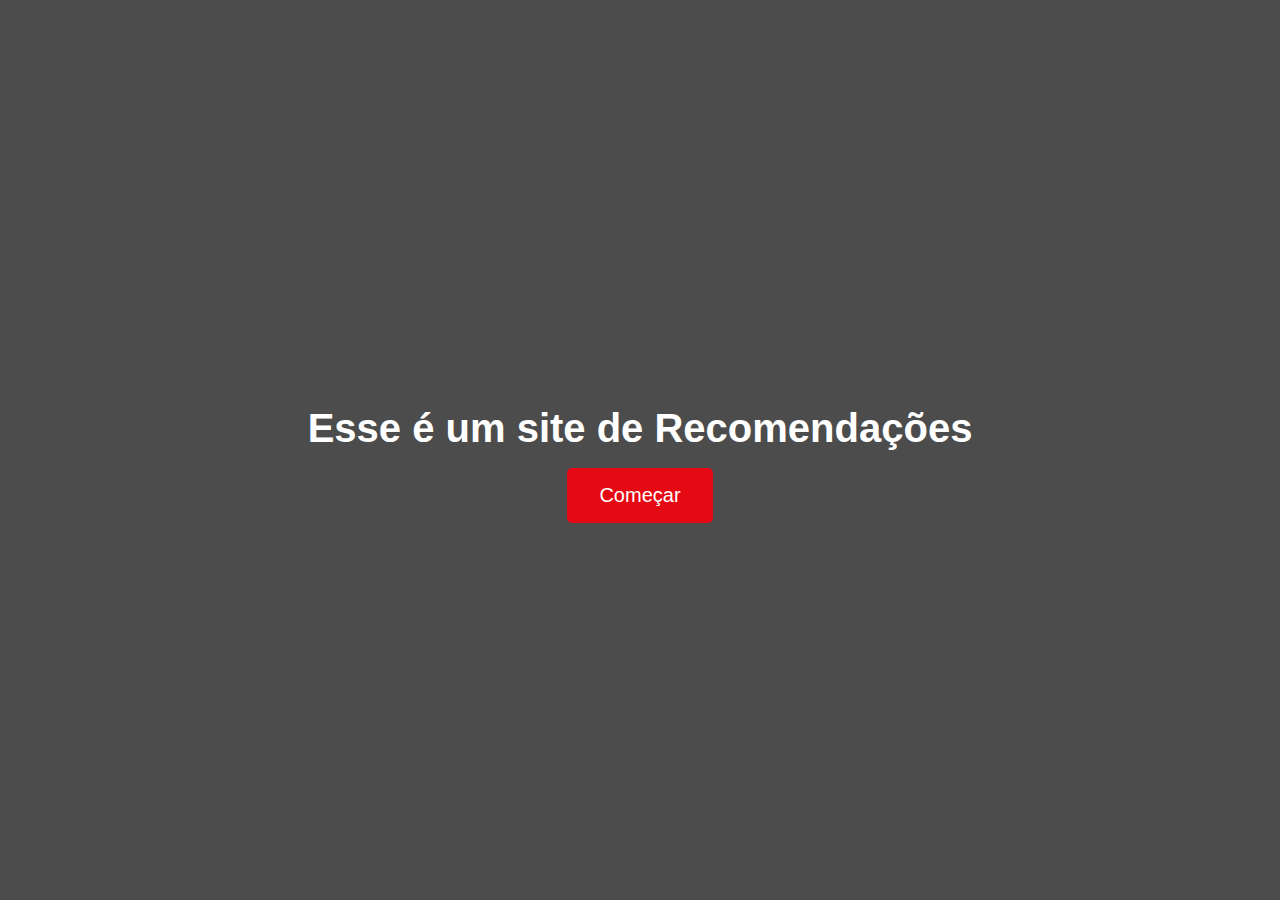
==== index.html @ 867b3175 "alterações recentes" ====
<!DOCTYPE html>
<html lang="pt-BR">
<head>
    <meta charset="UTF-8">
    <meta name="viewport" content="width=device-width, initial-scale=1.0">
    <title>Bem-vindo ao Meu Site de Recomendações</title>
    <style>
        body {
            margin: 0;
            padding: 0;
            height: 100vh;
            display: flex;
            justify-content: center;
            align-items: center;
            background: url('https://i.postimg.cc/2SYzTJ67/jjjj.jpg') no-repeat center center fixed;
            background-size: cover;
            font-family: Arial, sans-serif;
            transition: opacity 1s ease-in-out;
            opacity: 1;
        }
        .overlay {
            position: absolute;
            top: 0;
            left: 0;
            width: 100%;
            height: 100%;
            background: rgba(0, 0, 0, 0.7);
            display: flex;
            justify-content: center;
            align-items: center;
            text-align: center;
            padding: 1rem;
            box-sizing: border-box; 
        }
        .content {
            max-width: 90%;
            color: #fff;
        }
        .content h1 {
            font-size: 2.5rem;
            margin-bottom: 1rem;
            line-height: 1.2;
        }
        .btn-start {
            font-size: 1.25rem;
            padding: 1rem 2rem;
            color: #fff;
            background-color: #e50914;
            border: none;
            border-radius: 5px;
            cursor: pointer;
            text-decoration: none;
            display: inline-block;
            transition: background-color 0.3s ease;
        }
        .btn-start:hover {
            background-color: #f40612;
        }
        @media (max-width: 1024px) {
            .content h1 {
                font-size: 2.25rem;
            }
            .btn-start {
                font-size: 1.125rem;
                padding: 0.875rem 1.75rem;
            }
        }
        @media (max-width: 768px) {
            .content h1 {
                font-size: 2rem;
            }
            .btn-start {
                font-size: 1rem;
                padding: 0.75rem 1.5rem;
            }
        }
        @media (max-width: 480px) {
            .content h1 {
                font-size: 1.5rem;
            }
            .btn-start {
                font-size: 0.875rem;
                padding: 0.5rem 1rem;
            }
        }
    </style>
</head>
<body>
    <div class="overlay">
        <div class="content">
            <h1>Esse é um site de Recomendações</h1>
            <a href="inicio.html" class="btn-start" id="startButton">Começar</a>
        </div>
    </div>
    <audio id="clickSound" src="click-sound.mp3"></audio>
    <script>
        document.getElementById('startButton').addEventListener('click', function(event) {
            event.preventDefault();
            var clickSound = document.getElementById('clickSound');
            clickSound.play();
            document.body.style.opacity = 0; 
            setTimeout(function() {
                window.location.href = 'inicio.html'; 
            }, 1000);
        });
    </script>
</body>
</html>
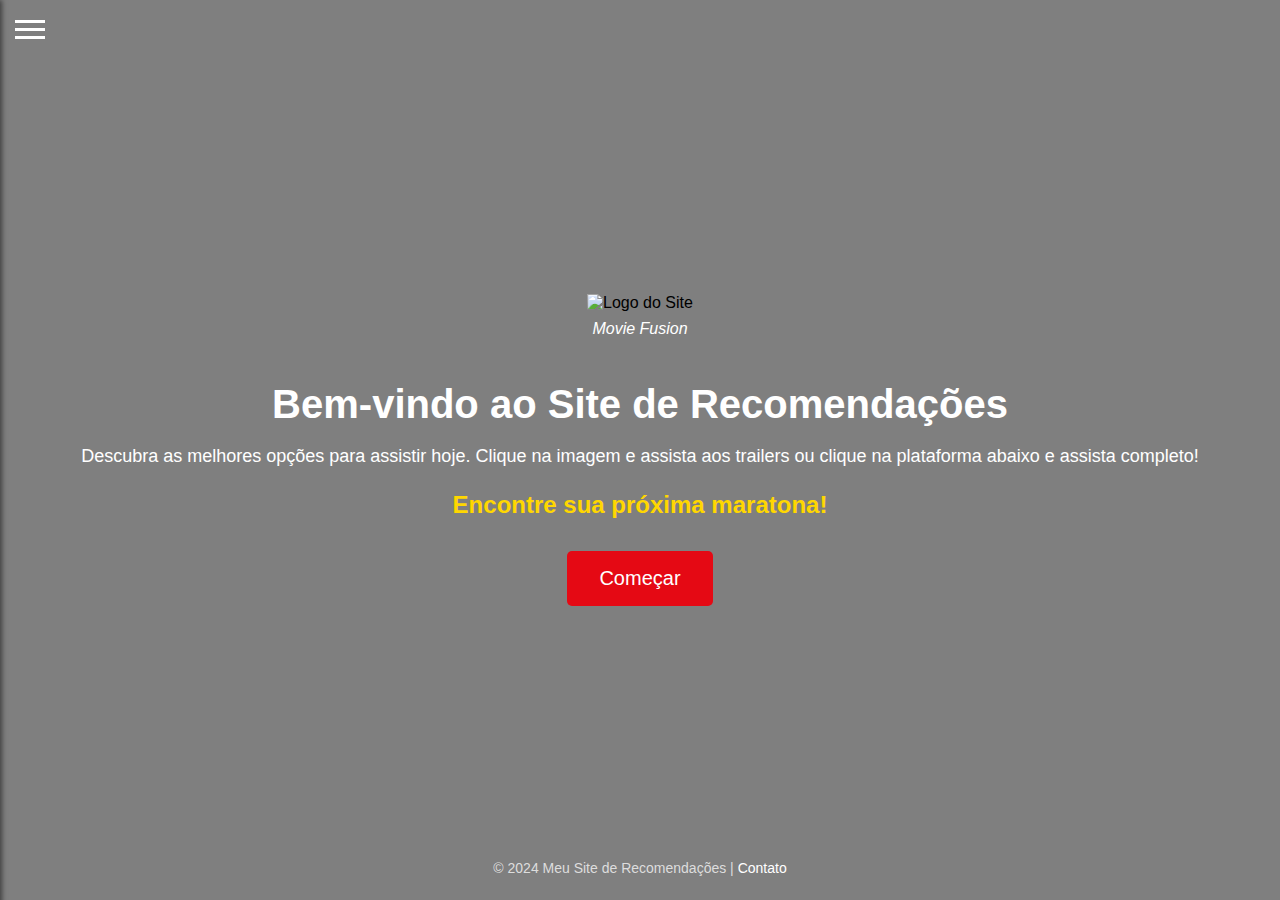
==== commit 2a04412a: "mudanças" ====
--- a/index.html
+++ b/index.html
@@ -12,25 +12,54 @@
             display: flex;
             justify-content: center;
             align-items: center;
-            background: url('https://i.postimg.cc/2SYzTJ67/jjjj.jpg') no-repeat center center fixed;
-            background-size: cover;
             font-family: Arial, sans-serif;
-            transition: opacity 1s ease-in-out;
-            opacity: 1;
-        }
-        .overlay {
+            position: relative;
+            overflow: hidden; 
+            opacity: 1; 
+            transition: opacity 0.5s ease; 
+        }
+        body.dissolve {
+            opacity: 0; 
+        }
+        body::before {
+            content: "";
             position: absolute;
             top: 0;
             left: 0;
             width: 100%;
             height: 100%;
-            background: rgba(0, 0, 0, 0.7);
+            background: url('https://i.postimg.cc/2SYzTJ67/jjjj.jpg') no-repeat center center fixed;
+            background-size: cover;
+            filter: brightness(50%);
+            z-index: -1;
+        }
+        .overlay {
+            position: absolute;
+            top: 0;
+            left: 0;
+            width: 100%;
+            height: 100%;
+            background: rgba(0, 0, 0, 0.5); 
             display: flex;
+            flex-direction: column;
             justify-content: center;
             align-items: center;
             text-align: center;
             padding: 1rem;
-            box-sizing: border-box; 
+            box-sizing: border-box;
+        }
+        .logo {
+            margin-bottom: 1rem;
+        }
+        .logo img {
+            max-width: 150px; 
+            height: auto;
+        }
+        .logo-caption {
+            color: #fff;
+            font-size: 1rem;
+            margin-top: 0.5rem;
+            font-style: italic;
         }
         .content {
             max-width: 90%;
@@ -40,6 +69,16 @@
             font-size: 2.5rem;
             margin-bottom: 1rem;
             line-height: 1.2;
+        }
+        .content p {
+            font-size: 1.125rem;
+            margin-bottom: 1.5rem;
+        }
+        .slogan {
+            font-size: 1.5rem;
+            font-weight: bold;
+            margin-bottom: 2rem;
+            color: #ffd700; 
         }
         .btn-start {
             font-size: 1.25rem;
@@ -56,53 +95,147 @@
         .btn-start:hover {
             background-color: #f40612;
         }
-        @media (max-width: 1024px) {
-            .content h1 {
-                font-size: 2.25rem;
-            }
-            .btn-start {
-                font-size: 1.125rem;
-                padding: 0.875rem 1.75rem;
-            }
+        .footer {
+            position: absolute;
+            bottom: 10px;
+            font-size: 0.875rem;
+            color: #ddd;
+        }
+        .footer a {
+            color: #fff;
+            text-decoration: none;
+        }
+        .menu-hamburger {
+            position: fixed;
+            top: 15px;
+            left: 15px;
+            cursor: pointer;
+            z-index: 1000;
+        }
+        .menu-hamburger div {
+            width: 30px;
+            height: 3px;
+            background-color: #fff;
+            margin: 5px 0;
+            transition: 0.3s;
+        }
+        .menu {
+            position: fixed;
+            top: 0;
+            left: -250px; 
+            width: 250px; 
+            height: 100%;
+            background-color: #333;
+            color: #fff;
+            overflow: hidden;
+            transition: 0.3s;
+            z-index: 1000;
+            padding-top: 60px;
+            box-shadow: 2px 0 5px rgba(0,0,0,0.5);
+        }
+        .menu.active {
+            left: 0;
+        }
+        .menu a {
+            display: block;
+            padding: 1rem;
+            color: #fff;
+            text-decoration: none;
+            font-size: 1rem;
+            text-align: left; 
+            border-bottom: 1px solid #444; 
+        }
+        .menu a:hover {
+            background-color: #555;
+        }
+        .menu-close {
+            position: absolute;
+            top: 15px;
+            right: 15px;
+            font-size: 1.5rem;
+            cursor: pointer;
+            color: #fff;
         }
         @media (max-width: 768px) {
-            .content h1 {
-                font-size: 2rem;
-            }
-            .btn-start {
+            .menu {
+                width: 200px;
+            }
+            .menu a {
+                font-size: 0.875rem;
+                padding: 0.75rem;
+            }
+            .menu-close {
+                font-size: 1.25rem;
+            }
+        }
+        @media (max-width: 480px) {
+            .menu {
+                width: 180px; 
+                left: -180px; 
+            }
+            .menu.active {
+                left: 0;
+            }
+            .menu a {
+                font-size: 0.75rem;
+                padding: 0.5rem;
+            }
+            .menu-close {
                 font-size: 1rem;
-                padding: 0.75rem 1.5rem;
-            }
-        }
-        @media (max-width: 480px) {
-            .content h1 {
-                font-size: 1.5rem;
-            }
-            .btn-start {
-                font-size: 0.875rem;
-                padding: 0.5rem 1rem;
+            }
+            .menu-hamburger div {
+                width: 25px;
+                height: 2.5px;
             }
         }
     </style>
 </head>
 <body>
+    <div class="menu-hamburger" id="hamburgerMenu">
+        <div></div>
+        <div></div>
+        <div></div>
+    </div>
+    <div class="menu" id="sideMenu">
+        <div class="menu-close" id="closeMenu">&times;</div>
+        <a href="inicio.html">Início</a>
+        <a href="filmes.html">Filmes</a>
+        <a href="animação.html">Animações</a>
+        <a href="DocumentáriosCriminais.html">Criminal</a>
+        <a href="formulario.html">Contato</a>
+      
+    </div>
     <div class="overlay">
+        <div class="logo">
+            <img src="https://i.postimg.cc/7bvHHkSK/huihuuhuhuguyguygg-removebg-preview.png" alt="Logo do Site">
+            <div class="logo-caption">Movie Fusion</div>
+        </div>
         <div class="content">
-            <h1>Esse é um site de Recomendações</h1>
+            <h1>Bem-vindo ao Site de Recomendações</h1>
+            <p>Descubra as melhores opções para assistir hoje. Clique na imagem e assista aos trailers ou clique na plataforma abaixo e assista completo!</p>
+            <div class="slogan">Encontre sua próxima maratona!</div>
             <a href="inicio.html" class="btn-start" id="startButton">Começar</a>
         </div>
+        <div class="footer">
+            <p>&copy; 2024 Meu Site de Recomendações | <a href="formulario.html">Contato</a></p>
+        </div>
     </div>
-    <audio id="clickSound" src="click-sound.mp3"></audio>
     <script>
+        document.getElementById('hamburgerMenu').addEventListener('click', function() {
+            document.getElementById('sideMenu').classList.toggle('active');
+        });
+        document.getElementById('closeMenu').addEventListener('click', function() {
+            document.getElementById('sideMenu').classList.remove('active');
+        });
         document.getElementById('startButton').addEventListener('click', function(event) {
             event.preventDefault();
-            var clickSound = document.getElementById('clickSound');
-            clickSound.play();
-            document.body.style.opacity = 0; 
+            
+            document.body.classList.add('dissolve');
             setTimeout(function() {
                 window.location.href = 'inicio.html'; 
-            }, 1000);
+            }, 500); 
         });
     </script>
 </body>
 </html>
+
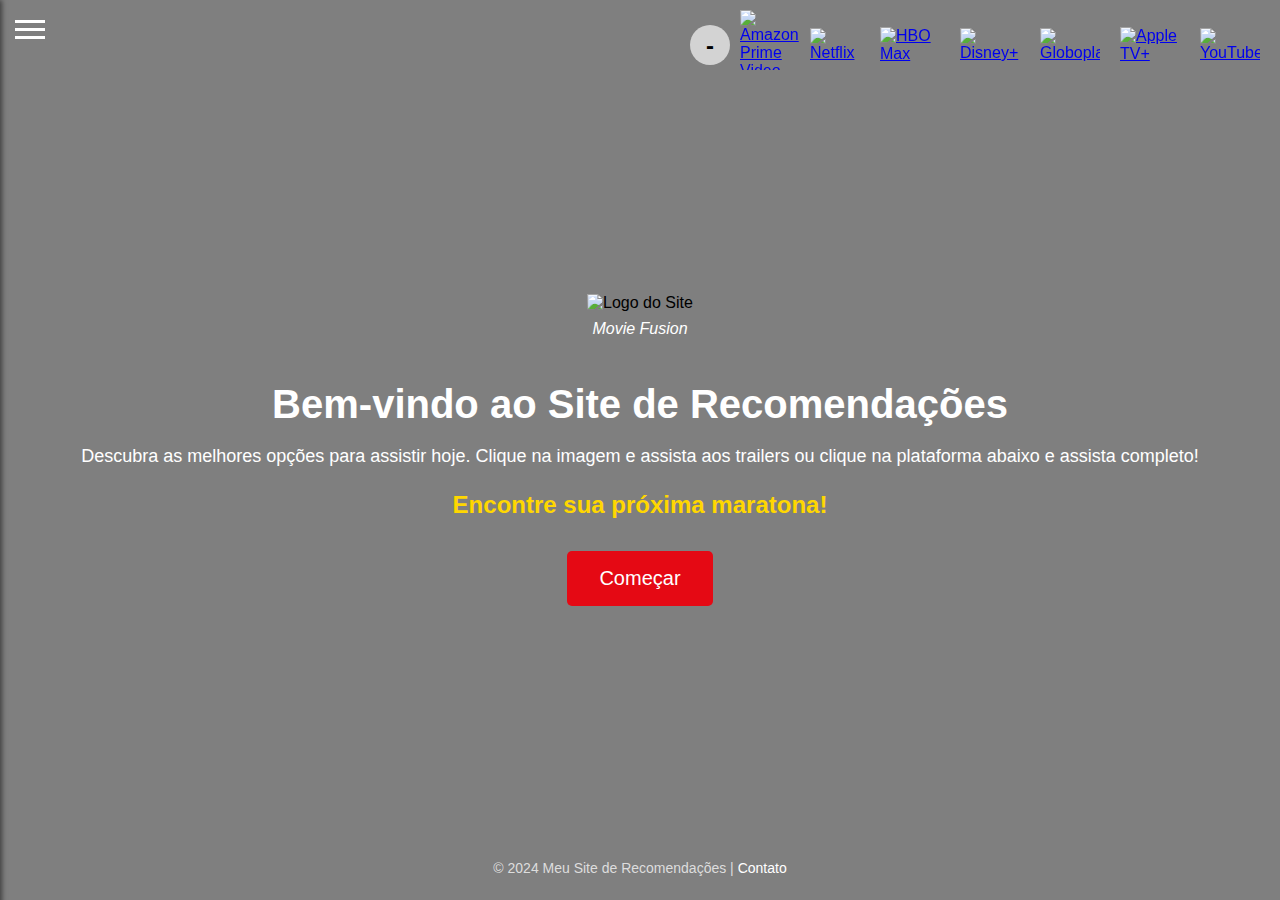
==== commit 956f4d3f: "alteraçoess" ====
--- a/index.html
+++ b/index.html
@@ -188,9 +188,156 @@
                 height: 2.5px;
             }
         }
+
+        .streaming-container {
+  display: flex;
+  align-items: center;
+  overflow-x: auto;
+  padding: 10px;
+  box-sizing: border-box;
+  position: fixed; 
+  top: 0; 
+  right: 0; 
+  z-index: 10; 
+}
+
+.more-options-button {
+  margin-right: 10px;
+  cursor: pointer;
+  background-color: #d3d3d3;
+  border: none;
+  color: #000000;
+  font-size: 24px;
+  width: 40px;
+  height: 40px;
+  border-radius: 50%;
+  text-align: center;
+  line-height: 40px;
+  font-weight: bold;
+  z-index: 1;
+}
+
+.streaming-link {
+  margin-right: 10px;
+}
+
+.streaming-link img {
+  max-width: 60px;
+  max-height: 60px;
+}
+
+.more-apps {
+  display: flex;
+  flex-wrap: nowrap;
+  align-items: center;
+  overflow-x: auto;
+  transition: max-height 0.3s ease-out;
+}
+
+.hidden {
+  max-height: 0;
+  overflow: hidden;
+}
+
+.more-apps.visible {
+  max-height: 1000px;
+}
+
+.more-apps a {
+  margin-left: 10px;
+}
+
+@media (max-width: 768px) {
+  .more-options-button {
+    font-size: 20px;
+    width: 35px;
+    height: 35px;
+  }
+
+  .streaming-link img {
+    max-width: 50px;
+    max-height: 50px;
+  }
+}
+
+@media (max-width: 480px) {
+  .more-options-button {
+    font-size: 18px;
+    width: 30px;
+    height: 30px;
+  }
+
+  .streaming-link img {
+    max-width: 40px;
+    max-height: 40px;
+  }
+}
+
     </style>
+
+<script>
+    function toggleMoreApps() {
+      var moreApps = document.querySelector('.more-apps');
+      var moreOptionsButton = document.querySelector('.more-options-button');
+
+      if (moreApps.classList.contains('hidden')) {
+        moreApps.classList.remove('hidden');
+        moreApps.classList.add('visible');
+        moreOptionsButton.textContent = '-';
+      } else {
+        moreApps.classList.remove('visible');
+        moreApps.classList.add('hidden');
+        moreOptionsButton.textContent = '+';
+      }
+    }
+
+    function adjustLayout() {
+      var moreApps = document.querySelector('.more-apps');
+      var moreOptionsButton = document.querySelector('.more-options-button');
+      if (window.innerWidth >= 1024) {
+        moreApps.classList.remove('hidden');
+        moreApps.classList.add('visible');
+        moreOptionsButton.textContent = '-';
+      } else {
+        moreApps.classList.add('hidden');
+        moreOptionsButton.textContent = '+';
+      }
+    }
+
+    window.addEventListener('load', adjustLayout);
+    window.addEventListener('resize', adjustLayout);
+  </script>
 </head>
 <body>
+
+
+    <div class="streaming-container">
+        <button class="more-options-button" aria-label="Mais opções" onclick="toggleMoreApps()">+</button>
+        <a href="https://www.primevideo.com" target="_blank" class="streaming-link">
+          <img src="https://i.postimg.cc/QNKH5YVC/prime-videeo-removebg-preview.png" alt="Amazon Prime Video" class="streaming-icon">
+        </a>
+        <a href="https://www.netflix.com" target="_blank" class="streaming-link">
+          <img src="https://i.postimg.cc/wjvpBHzr/baixados-removebg-preview.png" alt="Netflix" class="streaming-icon">
+        </a>
+        <a href="https://www.hbomax.com" target="_blank" class="streaming-link">
+          <img src="https://i.postimg.cc/rpM54hh7/hbo-max-removebg-preview-2.png" alt="HBO Max" class="streaming-icon">
+        </a>
+        <div class="more-apps hidden">
+          <a href="https://www.disneyplus.com" target="_blank" class="streaming-link">
+            <img src="https://i.postimg.cc/FFytNMfP/diss-removebg-preview.png" alt="Disney+" class="streaming-icon">
+          </a>
+          <a href="https://globoplay.globo.com/" target="_blank" class="streaming-link">
+            <img src="https://i.postimg.cc/qRQ8GBbb/globoplay-removebg-preview.png" alt="Globoplay" class="streaming-icon">
+          </a>
+          <a href="https://www.apple.com/tv/" target="_blank" class="streaming-link">
+            <img src="https://i.postimg.cc/Yq8SRnHS/tv-removebg-preview.png" alt="Apple TV+" class="streaming-icon">
+          </a>
+          <a href="https://www.youtube.com/" target="_blank" class="streaming-link">
+            <img src="https://i.postimg.cc/Z5XR7Vvm/Youtube-logo-removebg-preview-1.png" alt="YouTube" class="streaming-icon">
+          </a>
+        </div>
+      </div>
+
     <div class="menu-hamburger" id="hamburgerMenu">
         <div></div>
         <div></div>
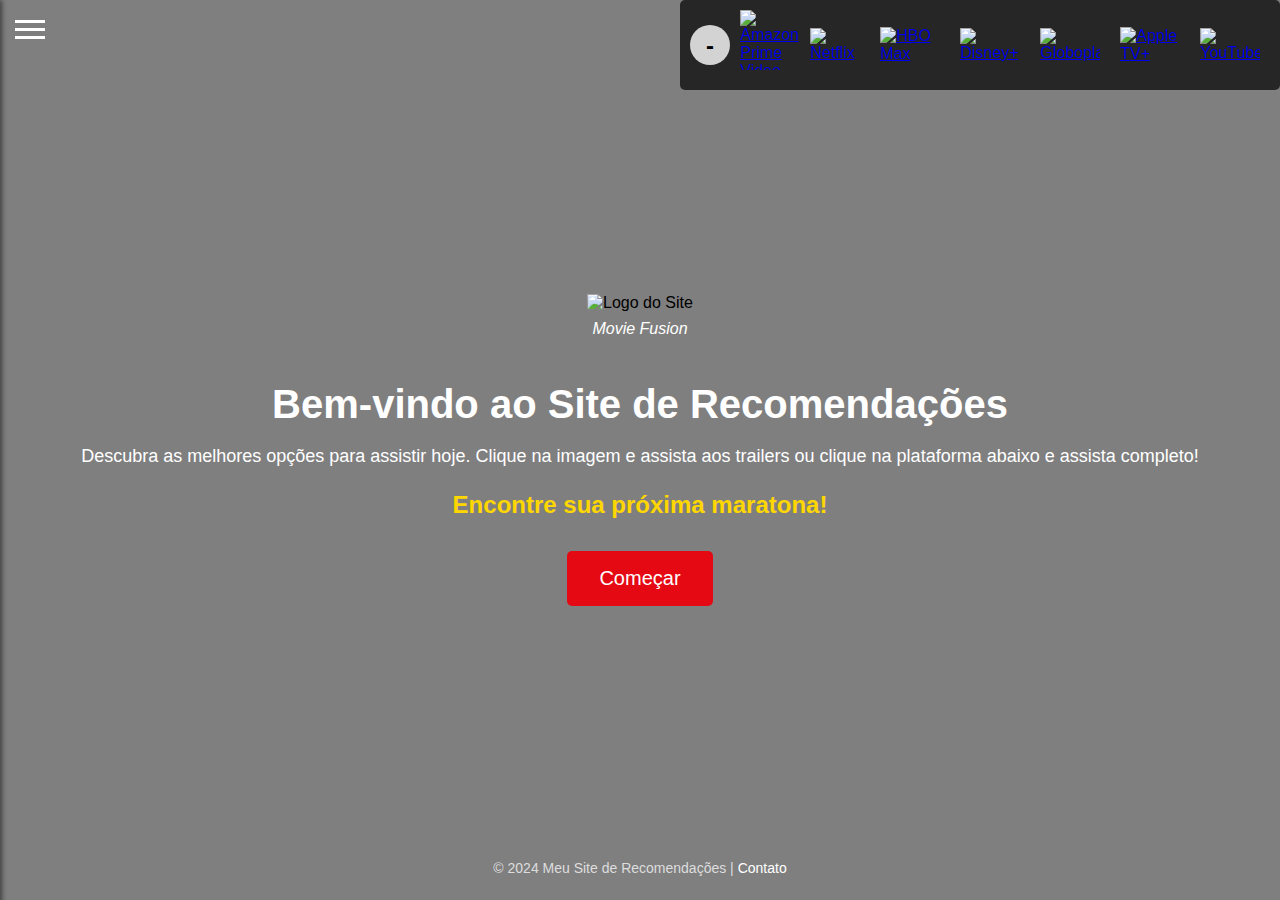
==== commit 1d47be18: "alterar" ====
--- a/index.html
+++ b/index.html
@@ -5,275 +5,330 @@
     <meta name="viewport" content="width=device-width, initial-scale=1.0">
     <title>Bem-vindo ao Meu Site de Recomendações</title>
     <style>
-        body {
-            margin: 0;
-            padding: 0;
-            height: 100vh;
-            display: flex;
-            justify-content: center;
-            align-items: center;
-            font-family: Arial, sans-serif;
-            position: relative;
-            overflow: hidden; 
-            opacity: 1; 
-            transition: opacity 0.5s ease; 
-        }
-        body.dissolve {
-            opacity: 0; 
-        }
-        body::before {
-            content: "";
-            position: absolute;
-            top: 0;
-            left: 0;
-            width: 100%;
-            height: 100%;
-            background: url('https://i.postimg.cc/2SYzTJ67/jjjj.jpg') no-repeat center center fixed;
-            background-size: cover;
-            filter: brightness(50%);
-            z-index: -1;
-        }
-        .overlay {
-            position: absolute;
-            top: 0;
-            left: 0;
-            width: 100%;
-            height: 100%;
-            background: rgba(0, 0, 0, 0.5); 
-            display: flex;
-            flex-direction: column;
-            justify-content: center;
-            align-items: center;
-            text-align: center;
-            padding: 1rem;
-            box-sizing: border-box;
-        }
-        .logo {
-            margin-bottom: 1rem;
-        }
-        .logo img {
-            max-width: 150px; 
-            height: auto;
-        }
-        .logo-caption {
-            color: #fff;
-            font-size: 1rem;
-            margin-top: 0.5rem;
-            font-style: italic;
-        }
-        .content {
-            max-width: 90%;
-            color: #fff;
-        }
-        .content h1 {
-            font-size: 2.5rem;
-            margin-bottom: 1rem;
-            line-height: 1.2;
-        }
-        .content p {
-            font-size: 1.125rem;
-            margin-bottom: 1.5rem;
-        }
-        .slogan {
-            font-size: 1.5rem;
-            font-weight: bold;
-            margin-bottom: 2rem;
-            color: #ffd700; 
-        }
-        .btn-start {
-            font-size: 1.25rem;
-            padding: 1rem 2rem;
-            color: #fff;
-            background-color: #e50914;
-            border: none;
-            border-radius: 5px;
-            cursor: pointer;
-            text-decoration: none;
-            display: inline-block;
-            transition: background-color 0.3s ease;
-        }
-        .btn-start:hover {
-            background-color: #f40612;
-        }
-        .footer {
-            position: absolute;
-            bottom: 10px;
-            font-size: 0.875rem;
-            color: #ddd;
-        }
-        .footer a {
-            color: #fff;
-            text-decoration: none;
-        }
-        .menu-hamburger {
-            position: fixed;
-            top: 15px;
-            left: 15px;
-            cursor: pointer;
-            z-index: 1000;
-        }
-        .menu-hamburger div {
-            width: 30px;
-            height: 3px;
-            background-color: #fff;
-            margin: 5px 0;
-            transition: 0.3s;
-        }
-        .menu {
-            position: fixed;
-            top: 0;
-            left: -250px; 
-            width: 250px; 
-            height: 100%;
-            background-color: #333;
-            color: #fff;
-            overflow: hidden;
-            transition: 0.3s;
-            z-index: 1000;
-            padding-top: 60px;
-            box-shadow: 2px 0 5px rgba(0,0,0,0.5);
-        }
-        .menu.active {
-            left: 0;
-        }
-        .menu a {
-            display: block;
-            padding: 1rem;
-            color: #fff;
-            text-decoration: none;
-            font-size: 1rem;
-            text-align: left; 
-            border-bottom: 1px solid #444; 
-        }
-        .menu a:hover {
-            background-color: #555;
-        }
-        .menu-close {
-            position: absolute;
-            top: 15px;
-            right: 15px;
-            font-size: 1.5rem;
-            cursor: pointer;
-            color: #fff;
-        }
-        @media (max-width: 768px) {
-            .menu {
-                width: 200px;
-            }
-            .menu a {
-                font-size: 0.875rem;
-                padding: 0.75rem;
-            }
-            .menu-close {
-                font-size: 1.25rem;
-            }
-        }
-        @media (max-width: 480px) {
-            .menu {
-                width: 180px; 
-                left: -180px; 
-            }
-            .menu.active {
-                left: 0;
-            }
-            .menu a {
-                font-size: 0.75rem;
-                padding: 0.5rem;
-            }
-            .menu-close {
-                font-size: 1rem;
-            }
-            .menu-hamburger div {
-                width: 25px;
-                height: 2.5px;
-            }
-        }
-
-        .streaming-container {
-  display: flex;
-  align-items: center;
-  overflow-x: auto;
-  padding: 10px;
-  box-sizing: border-box;
-  position: fixed; 
-  top: 0; 
-  right: 0; 
-  z-index: 10; 
-}
-
-.more-options-button {
-  margin-right: 10px;
-  cursor: pointer;
-  background-color: #d3d3d3;
-  border: none;
-  color: #000000;
-  font-size: 24px;
-  width: 40px;
-  height: 40px;
-  border-radius: 50%;
-  text-align: center;
-  line-height: 40px;
-  font-weight: bold;
-  z-index: 1;
-}
-
-.streaming-link {
-  margin-right: 10px;
-}
-
-.streaming-link img {
-  max-width: 60px;
-  max-height: 60px;
-}
-
-.more-apps {
-  display: flex;
-  flex-wrap: nowrap;
-  align-items: center;
-  overflow-x: auto;
-  transition: max-height 0.3s ease-out;
-}
-
-.hidden {
-  max-height: 0;
-  overflow: hidden;
-}
-
-.more-apps.visible {
-  max-height: 1000px;
-}
-
-.more-apps a {
-  margin-left: 10px;
-}
-
-@media (max-width: 768px) {
-  .more-options-button {
-    font-size: 20px;
-    width: 35px;
-    height: 35px;
+      body {
+          margin: 0;
+          padding: 0;
+          height: 100vh;
+          display: flex;
+          justify-content: center;
+          align-items: center;
+          font-family: Arial, sans-serif;
+          position: relative;
+          overflow: hidden; 
+          opacity: 1; 
+          transition: opacity 0.5s ease; 
+      }
+      body.dissolve {
+          opacity: 0; 
+      }
+      body::before {
+          content: "";
+          position: absolute;
+          top: 0;
+          left: 0;
+          width: 100%;
+          height: 100%;
+          background: url('https://i.postimg.cc/2SYzTJ67/jjjj.jpg') no-repeat center center fixed;
+          background-size: cover;
+          filter: brightness(50%);
+          z-index: -1;
+      }
+      .overlay {
+          position: absolute;
+          top: 0;
+          left: 0;
+          width: 100%;
+          height: 100%;
+          background: rgba(0, 0, 0, 0.5); 
+          display: flex;
+          flex-direction: column;
+          justify-content: center;
+          align-items: center;
+          text-align: center;
+          padding: 1rem;
+          box-sizing: border-box;
+      }
+      .logo {
+          margin-bottom: 1rem;
+      }
+      .logo img {
+          max-width: 150px; 
+          height: auto;
+      }
+      .logo-caption {
+          color: #fff;
+          font-size: 1rem;
+          margin-top: 0.5rem;
+          font-style: italic;
+      }
+      .content {
+          max-width: 90%;
+          color: #fff;
+      }
+      .content h1 {
+          font-size: 2.5rem;
+          margin-bottom: 1rem;
+          line-height: 1.2;
+      }
+      .content p {
+          font-size: 1.125rem;
+          margin-bottom: 1.5rem;
+      }
+      .slogan {
+          font-size: 1.5rem;
+          font-weight: bold;
+          margin-bottom: 2rem;
+          color: #ffd700; 
+      }
+      .btn-start {
+          font-size: 1.25rem;
+          padding: 1rem 2rem;
+          color: #fff;
+          background-color: #e50914;
+          border: none;
+          border-radius: 5px;
+          cursor: pointer;
+          text-decoration: none;
+          display: inline-block;
+          transition: background-color 0.3s ease;
+      }
+      .btn-start:hover {
+          background-color: #f40612;
+      }
+      .footer {
+          position: absolute;
+          bottom: 10px;
+          font-size: 0.875rem;
+          color: #ddd;
+      }
+      .footer a {
+          color: #fff;
+          text-decoration: none;
+      }
+      .menu-hamburger {
+          position: fixed;
+          top: 15px;
+          left: 15px;
+          cursor: pointer;
+          z-index: 1000;
+      }
+      .menu-hamburger div {
+          width: 30px;
+          height: 3px;
+          background-color: #fff;
+          margin: 5px 0;
+          transition: 0.3s;
+      }
+      .menu {
+          position: fixed;
+          top: 0;
+          left: -250px; 
+          width: 250px; 
+          height: 100%;
+          background-color: #333;
+          color: #fff;
+          overflow: hidden;
+          transition: 0.3s;
+          z-index: 1000;
+          padding-top: 60px;
+          box-shadow: 2px 0 5px rgba(0,0,0,0.5);
+      }
+      .menu.active {
+          left: 0;
+      }
+      .menu a {
+          display: block;
+          padding: 1rem;
+          color: #fff;
+          text-decoration: none;
+          font-size: 1rem;
+          text-align: left; 
+          border-bottom: 1px solid #444; 
+      }
+      .menu a:hover {
+          background-color: #555;
+      }
+      .menu-close {
+          position: absolute;
+          top: 15px;
+          right: 15px;
+          font-size: 1.5rem;
+          cursor: pointer;
+          color: #fff;
+      }
+      @media (max-width: 768px) {
+          .menu {
+              width: 200px;
+          }
+          .menu a {
+              font-size: 0.875rem;
+              padding: 0.75rem;
+          }
+          .menu-close {
+              font-size: 1.25rem;
+          }
+      }
+      @media (max-width: 480px) {
+          .menu {
+              width: 180px; 
+              left: -180px; 
+          }
+          .menu.active {
+              left: 0;
+          }
+          .menu a {
+              font-size: 0.75rem;
+              padding: 0.5rem;
+          }
+          .menu-close {
+              font-size: 1rem;
+          }
+          .menu-hamburger div {
+              width: 25px;
+              height: 2.5px;
+          }
+      }
+  
+      .streaming-container {
+          display: flex;
+          align-items: center;
+          overflow-x: auto;
+          padding: 10px;
+          box-sizing: border-box;
+          position: fixed; 
+          top: 0; 
+          right: 0; 
+          z-index: 10; 
+          background-color: rgba(0, 0, 0, 0.7);
+          border-radius: 5px; 
+      }
+  
+      .more-options-button {
+          margin-right: 10px;
+          cursor: pointer;
+          background-color: #d3d3d3;
+          border: none;
+          color: #000000;
+          font-size: 24px;
+          width: 40px;
+          height: 40px;
+          border-radius: 50%;
+          text-align: center;
+          line-height: 40px;
+          font-weight: bold;
+          z-index: 1;
+      }
+  
+      .streaming-link {
+          margin-right: 10px;
+      }
+  
+      .streaming-link img {
+          max-width: 60px;
+          max-height: 60px;
+      }
+  
+      .more-apps {
+          display: flex;
+          flex-wrap: nowrap;
+          align-items: center;
+          overflow-x: auto;
+          transition: max-height 0.3s ease-out;
+      }
+  
+      .hidden {
+          max-height: 0;
+          overflow: hidden;
+      }
+  
+      .more-apps.visible {
+          max-height: 1000px;
+      }
+  
+      .more-apps a {
+          margin-left: 10px;
+      }
+  
+      @media (max-width: 768px) {
+          .more-options-button {
+              font-size: 20px;
+              width: 35px;
+              height: 35px;
+          }
+  
+          .streaming-link img {
+              max-width: 50px;
+              max-height: 50px;
+          }
+      }
+  
+      @media (max-width: 480px) {
+          .more-options-button {
+              font-size: 18px;
+              width: 30px;
+              height: 30px;
+          }
+  
+          .streaming-link img {
+              max-width: 40px;
+              max-height: 40px;
+          }
+      }
+  
+      .streaming-container {
+          width: auto; 
+          max-width: 100%;
+          height: auto;
+      }
+  
+     
+      @media (max-width: 767px) {
+          .streaming-container {
+              width: auto; 
+              max-width: 90%;
+              height: auto; 
+          }
+      }
+
+      .more-options-button {
+    margin-right: 10px;
+    cursor: pointer;
+    background-color: #d3d3d3;
+    border: none;
+    color: #000000;
+    font-size: 24px;
+    width: 40px;
+    height: 40px;
+    border-radius: 50%;
+    text-align: center;
+    line-height: 40px;
+    font-weight: bold;
+    z-index: 1;
+    transition: background-color 0.2s, box-shadow 0.2s;
   }
 
+  .more-options-button:hover {
+    background-color: #b0b0b0; 
+    box-shadow: 0 4px 8px rgba(0, 0, 0, 0.2);
+  }
+
+  .streaming-link {
+    margin-right: 10px;
+  }
+
   .streaming-link img {
-    max-width: 50px;
-    max-height: 50px;
+    max-width: 60px;
+    max-height: 60px;
+    transition: transform 0.3s, box-shadow 0.2s;
   }
-}
-
-@media (max-width: 480px) {
-  .more-options-button {
-    font-size: 18px;
-    width: 30px;
-    height: 30px;
+
+  .streaming-link img:hover {
+    transform: scale(1.1); 
+    box-shadow: 0 4px 8px rgba(0, 0, 0, 0.2); 
   }
 
-  .streaming-link img {
-    max-width: 40px;
-    max-height: 40px;
-  }
-}
-
-    </style>
+  </style>
+  
 
 <script>
     function toggleMoreApps() {
@@ -383,6 +438,8 @@
             }, 500); 
         });
     </script>
+
+    
 </body>
 </html>
 
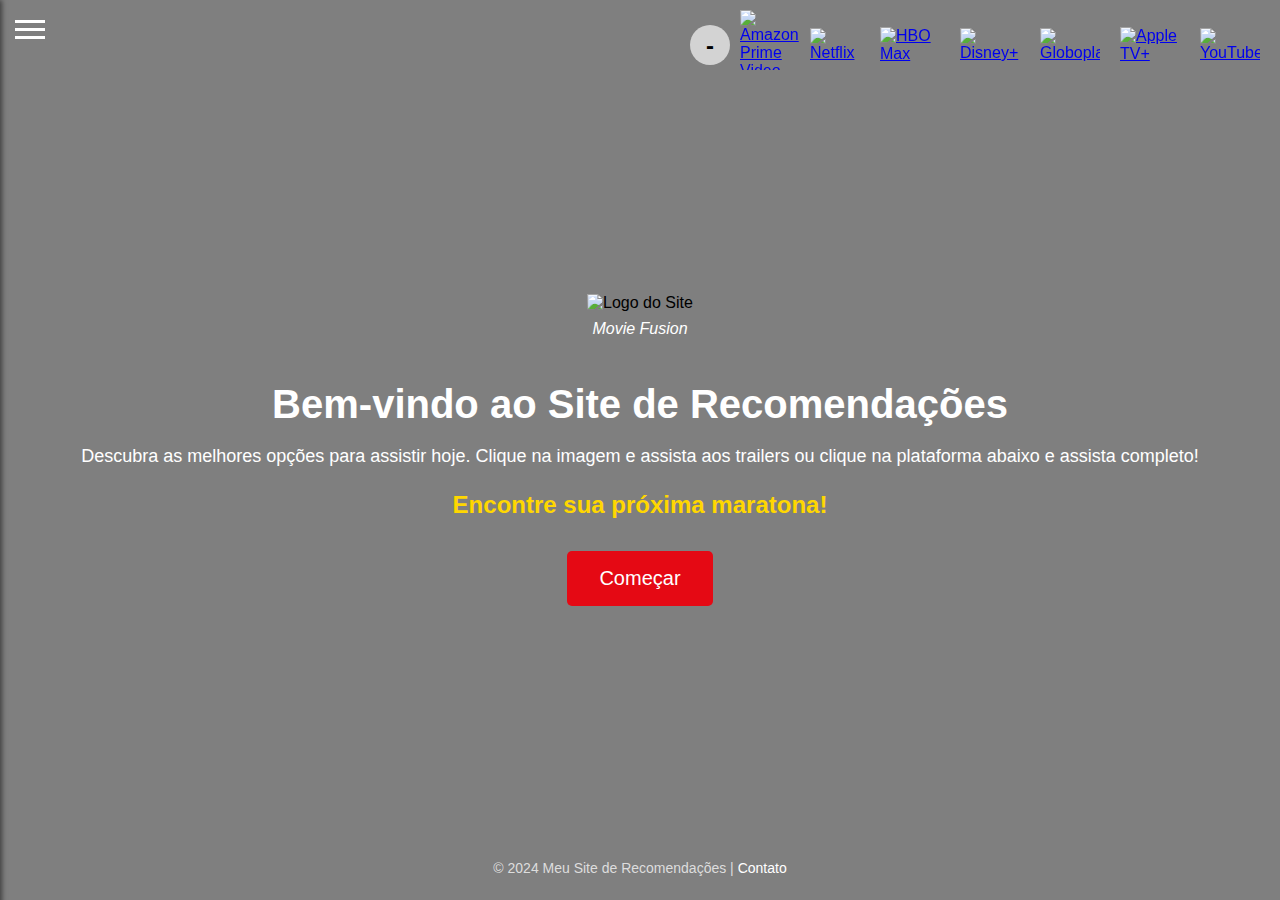
==== commit 47dc8f50: "linkagem" ====
--- a/index.html
+++ b/index.html
@@ -190,107 +190,33 @@
       }
   
       .streaming-container {
-          display: flex;
-          align-items: center;
-          overflow-x: auto;
-          padding: 10px;
-          box-sizing: border-box;
-          position: fixed; 
-          top: 0; 
-          right: 0; 
-          z-index: 10; 
-          background-color: rgba(0, 0, 0, 0.7);
-          border-radius: 5px; 
-      }
-  
-      .more-options-button {
-          margin-right: 10px;
-          cursor: pointer;
-          background-color: #d3d3d3;
-          border: none;
-          color: #000000;
-          font-size: 24px;
-          width: 40px;
-          height: 40px;
-          border-radius: 50%;
-          text-align: center;
-          line-height: 40px;
-          font-weight: bold;
-          z-index: 1;
-      }
-  
-      .streaming-link {
-          margin-right: 10px;
-      }
-  
-      .streaming-link img {
-          max-width: 60px;
-          max-height: 60px;
-      }
-  
-      .more-apps {
-          display: flex;
-          flex-wrap: nowrap;
-          align-items: center;
-          overflow-x: auto;
-          transition: max-height 0.3s ease-out;
-      }
-  
-      .hidden {
-          max-height: 0;
-          overflow: hidden;
-      }
-  
-      .more-apps.visible {
-          max-height: 1000px;
-      }
-  
-      .more-apps a {
-          margin-left: 10px;
-      }
-  
-      @media (max-width: 768px) {
-          .more-options-button {
-              font-size: 20px;
-              width: 35px;
-              height: 35px;
-          }
-  
-          .streaming-link img {
-              max-width: 50px;
-              max-height: 50px;
-          }
-      }
-  
-      @media (max-width: 480px) {
-          .more-options-button {
-              font-size: 18px;
-              width: 30px;
-              height: 30px;
-          }
-  
-          .streaming-link img {
-              max-width: 40px;
-              max-height: 40px;
-          }
-      }
-  
-      .streaming-container {
-          width: auto; 
-          max-width: 100%;
-          height: auto;
-      }
-  
-     
-      @media (max-width: 767px) {
-          .streaming-container {
-              width: auto; 
-              max-width: 90%;
-              height: auto; 
-          }
-      }
-
-      .more-options-button {
+    display: flex;
+    align-items: center;
+    overflow-x: auto; /* Permite arrastar horizontalmente */
+    padding: 10px;
+    box-sizing: border-box;
+    position: fixed; 
+    top: 0; 
+    right: 0; 
+    z-index: 10; 
+    background-color: transparent; /* Fundo removido */
+    border-radius: 5px; 
+    width: auto; /* Largura original para desktop */
+    max-width: 100%; /* Garantir que não ultrapasse a tela */
+}
+
+@media (max-width: 767px) {
+    .streaming-container {
+        width: calc(100% - 20px); /* Largura total menos um pouco de padding */
+        left: 10%; /* Margem à esquerda para deslocar para a direita */
+        padding: 10px; /* Mantém o padding */
+        box-sizing: border-box; /* Garante que o padding não cause overflow */
+        padding-right: 30px; /* Adicionando padding à direita para evitar corte */
+        overflow-x: scroll; /* Permite arrastar horizontalmente no celular */
+    }
+}
+
+.more-options-button {
     margin-right: 10px;
     cursor: pointer;
     background-color: #d3d3d3;
@@ -305,27 +231,74 @@
     font-weight: bold;
     z-index: 1;
     transition: background-color 0.2s, box-shadow 0.2s;
-  }
-
-  .more-options-button:hover {
+}
+
+.more-options-button:hover {
     background-color: #b0b0b0; 
     box-shadow: 0 4px 8px rgba(0, 0, 0, 0.2);
-  }
-
-  .streaming-link {
+}
+
+.streaming-link {
     margin-right: 10px;
-  }
-
-  .streaming-link img {
+}
+
+.streaming-link img {
     max-width: 60px;
     max-height: 60px;
     transition: transform 0.3s, box-shadow 0.2s;
-  }
-
-  .streaming-link img:hover {
+}
+
+.streaming-link img:hover {
     transform: scale(1.1); 
     box-shadow: 0 4px 8px rgba(0, 0, 0, 0.2); 
-  }
+}
+
+.more-apps {
+    display: flex;
+    flex-wrap: nowrap;
+    align-items: center;
+    overflow-x: auto; /* Mantém o overflow para desktop */
+    transition: max-height 0.3s ease-out;
+}
+
+.hidden {
+    max-height: 0;
+    overflow: hidden;
+}
+
+.more-apps.visible {
+    max-height: 1000px;
+}
+
+.more-apps a {
+    margin-left: 10px;
+}
+
+@media (max-width: 768px) {
+    .more-options-button {
+        font-size: 20px;
+        width: 35px;
+        height: 35px;
+    }
+
+    .streaming-link img {
+        max-width: 50px;
+        max-height: 50px;
+    }
+}
+
+@media (max-width: 480px) {
+    .more-options-button {
+        font-size: 18px;
+        width: 30px;
+        height: 30px;
+    }
+
+    .streaming-link img {
+        max-width: 40px;
+        max-height: 40px;
+    }
+}
 
   </style>
   
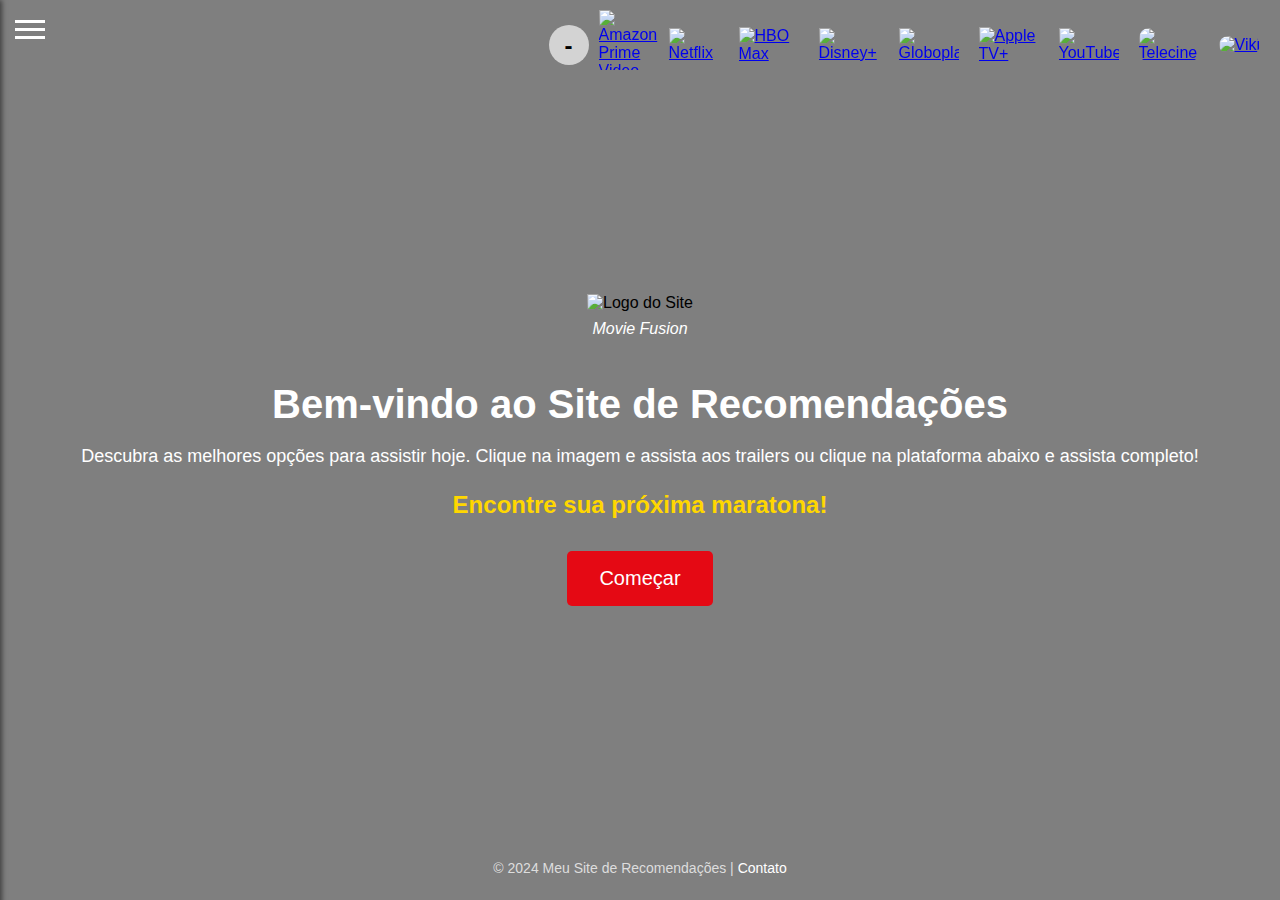
==== commit bb7c4961: "novas correções e linkagens" ====
--- a/index.html
+++ b/index.html
@@ -192,27 +192,27 @@
       .streaming-container {
     display: flex;
     align-items: center;
-    overflow-x: auto; /* Permite arrastar horizontalmente */
+    overflow-x: auto; 
     padding: 10px;
     box-sizing: border-box;
     position: fixed; 
     top: 0; 
     right: 0; 
     z-index: 10; 
-    background-color: transparent; /* Fundo removido */
+    background-color: transparent; 
     border-radius: 5px; 
-    width: auto; /* Largura original para desktop */
-    max-width: 100%; /* Garantir que não ultrapasse a tela */
+    width: auto; 
+    max-width: 100%; 
 }
 
 @media (max-width: 767px) {
     .streaming-container {
-        width: calc(100% - 20px); /* Largura total menos um pouco de padding */
-        left: 10%; /* Margem à esquerda para deslocar para a direita */
-        padding: 10px; /* Mantém o padding */
-        box-sizing: border-box; /* Garante que o padding não cause overflow */
-        padding-right: 30px; /* Adicionando padding à direita para evitar corte */
-        overflow-x: scroll; /* Permite arrastar horizontalmente no celular */
+        width: calc(100% - 20px); 
+        left: 10%; 
+        padding: 10px; 
+        box-sizing: border-box; 
+        padding-right: 30px; 
+        overflow-x: scroll; 
     }
 }
 
@@ -257,7 +257,7 @@
     display: flex;
     flex-wrap: nowrap;
     align-items: center;
-    overflow-x: auto; /* Mantém o overflow para desktop */
+    overflow-x: auto; 
     transition: max-height 0.3s ease-out;
 }
 
@@ -299,6 +299,11 @@
         max-height: 40px;
     }
 }
+
+.rounded-border {
+            border-radius: 10px;
+            overflow: hidden; 
+        }
 
   </style>
   
@@ -342,29 +347,37 @@
     <div class="streaming-container">
         <button class="more-options-button" aria-label="Mais opções" onclick="toggleMoreApps()">+</button>
         <a href="https://www.primevideo.com" target="_blank" class="streaming-link">
-          <img src="https://i.postimg.cc/QNKH5YVC/prime-videeo-removebg-preview.png" alt="Amazon Prime Video" class="streaming-icon">
+            <img src="https://i.postimg.cc/QNKH5YVC/prime-videeo-removebg-preview.png" alt="Amazon Prime Video" class="streaming-icon">
         </a>
         <a href="https://www.netflix.com" target="_blank" class="streaming-link">
-          <img src="https://i.postimg.cc/wjvpBHzr/baixados-removebg-preview.png" alt="Netflix" class="streaming-icon">
+            <img src="https://i.postimg.cc/wjvpBHzr/baixados-removebg-preview.png" alt="Netflix" class="streaming-icon">
         </a>
         <a href="https://www.hbomax.com" target="_blank" class="streaming-link">
-          <img src="https://i.postimg.cc/rpM54hh7/hbo-max-removebg-preview-2.png" alt="HBO Max" class="streaming-icon">
+            <img src="https://i.postimg.cc/rpM54hh7/hbo-max-removebg-preview-2.png" alt="HBO Max" class="streaming-icon">
         </a>
         <div class="more-apps hidden">
-          <a href="https://www.disneyplus.com" target="_blank" class="streaming-link">
-            <img src="https://i.postimg.cc/FFytNMfP/diss-removebg-preview.png" alt="Disney+" class="streaming-icon">
-          </a>
-          <a href="https://globoplay.globo.com/" target="_blank" class="streaming-link">
-            <img src="https://i.postimg.cc/qRQ8GBbb/globoplay-removebg-preview.png" alt="Globoplay" class="streaming-icon">
-          </a>
-          <a href="https://www.apple.com/tv/" target="_blank" class="streaming-link">
-            <img src="https://i.postimg.cc/Yq8SRnHS/tv-removebg-preview.png" alt="Apple TV+" class="streaming-icon">
-          </a>
-          <a href="https://www.youtube.com/" target="_blank" class="streaming-link">
-            <img src="https://i.postimg.cc/Z5XR7Vvm/Youtube-logo-removebg-preview-1.png" alt="YouTube" class="streaming-icon">
-          </a>
+            <a href="https://www.disneyplus.com" target="_blank" class="streaming-link">
+                <img src="https://i.postimg.cc/FFytNMfP/diss-removebg-preview.png" alt="Disney+" class="streaming-icon">
+            </a>
+            <a href="https://globoplay.globo.com/" target="_blank" class="streaming-link">
+                <img src="https://i.postimg.cc/qRQ8GBbb/globoplay-removebg-preview.png" alt="Globoplay" class="streaming-icon">
+            </a>
+            <a href="https://www.apple.com/tv/" target="_blank" class="streaming-link">
+                <img src="https://i.postimg.cc/Yq8SRnHS/tv-removebg-preview.png" alt="Apple TV+" class="streaming-icon">
+            </a>
+            <a href="https://www.youtube.com/" target="_blank" class="streaming-link">
+                <img src="https://i.postimg.cc/Z5XR7Vvm/Youtube-logo-removebg-preview-1.png" alt="YouTube" class="streaming-icon">
+            </a>
+            <a href="https://www.telecine.com.br" target="_blank" class="streaming-link rounded-border">
+                <img src="https://i.postimg.cc/JhYdcXhP/telecine.jpg" alt="Telecine" class="streaming-icon">
+            </a>
+            <a href="https://www.viki.com" target="_blank" class="streaming-link rounded-border">
+                <img src="https://i.postimg.cc/QMqn5TTn/VIKI.jpg" alt="Viki" class="streaming-icon">
+            </a>
         </div>
-      </div>
+    </div>
+    
+    
 
     <div class="menu-hamburger" id="hamburgerMenu">
         <div></div>
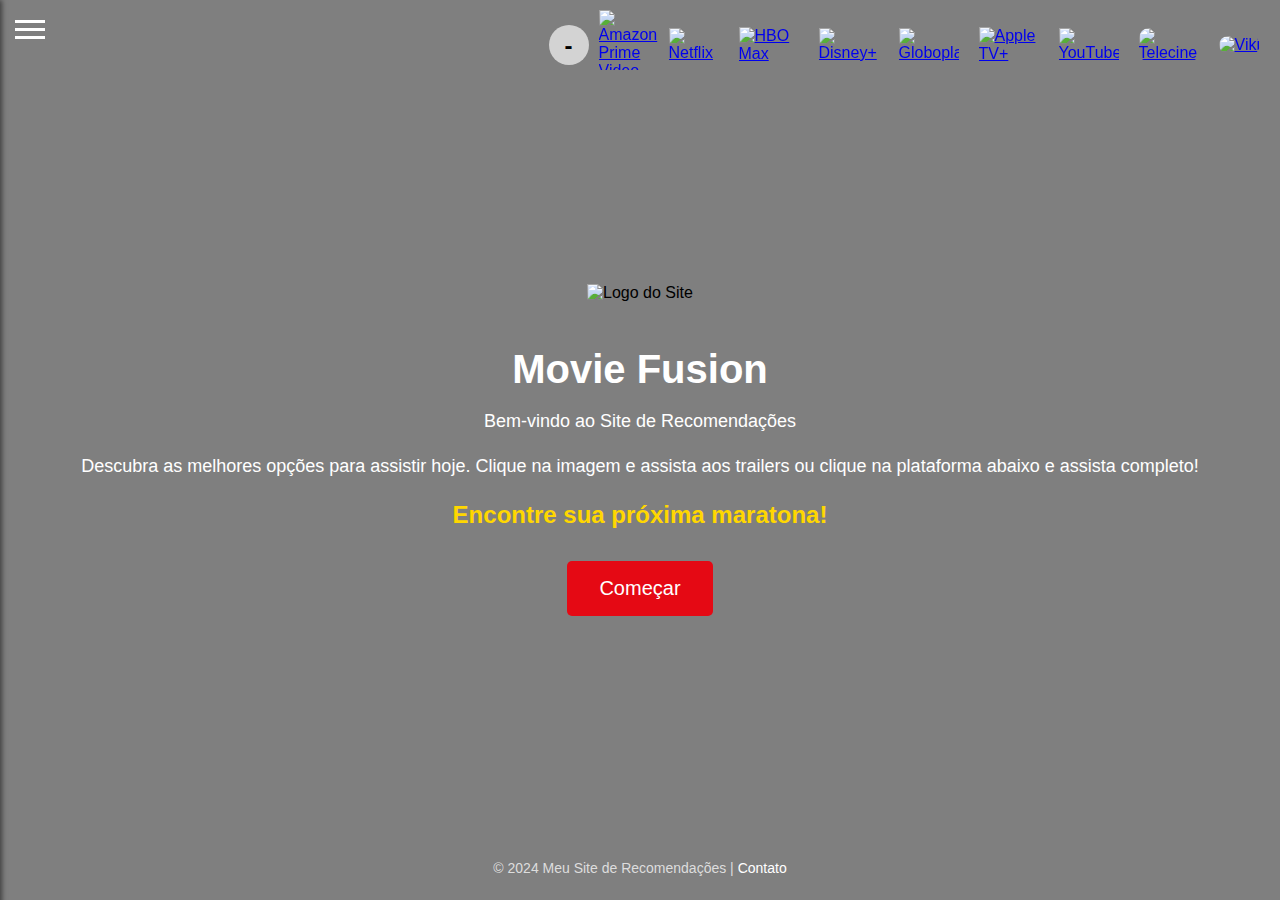
==== commit ccf5ef53: "correções" ====
--- a/index.html
+++ b/index.html
@@ -5,345 +5,324 @@
     <meta name="viewport" content="width=device-width, initial-scale=1.0">
     <title>Bem-vindo ao Meu Site de Recomendações</title>
     <style>
-      body {
-          margin: 0;
-          padding: 0;
-          height: 100vh;
-          display: flex;
-          justify-content: center;
-          align-items: center;
-          font-family: Arial, sans-serif;
-          position: relative;
-          overflow: hidden; 
-          opacity: 1; 
-          transition: opacity 0.5s ease; 
-      }
-      body.dissolve {
-          opacity: 0; 
-      }
-      body::before {
-          content: "";
-          position: absolute;
-          top: 0;
-          left: 0;
-          width: 100%;
-          height: 100%;
-          background: url('https://i.postimg.cc/2SYzTJ67/jjjj.jpg') no-repeat center center fixed;
-          background-size: cover;
-          filter: brightness(50%);
-          z-index: -1;
-      }
-      .overlay {
-          position: absolute;
-          top: 0;
-          left: 0;
-          width: 100%;
-          height: 100%;
-          background: rgba(0, 0, 0, 0.5); 
-          display: flex;
-          flex-direction: column;
-          justify-content: center;
-          align-items: center;
-          text-align: center;
-          padding: 1rem;
-          box-sizing: border-box;
-      }
-      .logo {
-          margin-bottom: 1rem;
-      }
-      .logo img {
-          max-width: 150px; 
-          height: auto;
-      }
-      .logo-caption {
-          color: #fff;
-          font-size: 1rem;
-          margin-top: 0.5rem;
-          font-style: italic;
-      }
-      .content {
-          max-width: 90%;
-          color: #fff;
-      }
-      .content h1 {
-          font-size: 2.5rem;
-          margin-bottom: 1rem;
-          line-height: 1.2;
-      }
-      .content p {
-          font-size: 1.125rem;
-          margin-bottom: 1.5rem;
-      }
-      .slogan {
-          font-size: 1.5rem;
-          font-weight: bold;
-          margin-bottom: 2rem;
-          color: #ffd700; 
-      }
-      .btn-start {
-          font-size: 1.25rem;
-          padding: 1rem 2rem;
-          color: #fff;
-          background-color: #e50914;
-          border: none;
-          border-radius: 5px;
-          cursor: pointer;
-          text-decoration: none;
-          display: inline-block;
-          transition: background-color 0.3s ease;
-      }
-      .btn-start:hover {
-          background-color: #f40612;
-      }
-      .footer {
-          position: absolute;
-          bottom: 10px;
-          font-size: 0.875rem;
-          color: #ddd;
-      }
-      .footer a {
-          color: #fff;
-          text-decoration: none;
-      }
-      .menu-hamburger {
-          position: fixed;
-          top: 15px;
-          left: 15px;
-          cursor: pointer;
-          z-index: 1000;
-      }
-      .menu-hamburger div {
-          width: 30px;
-          height: 3px;
-          background-color: #fff;
-          margin: 5px 0;
-          transition: 0.3s;
-      }
-      .menu {
-          position: fixed;
-          top: 0;
-          left: -250px; 
-          width: 250px; 
-          height: 100%;
-          background-color: #333;
-          color: #fff;
-          overflow: hidden;
-          transition: 0.3s;
-          z-index: 1000;
-          padding-top: 60px;
-          box-shadow: 2px 0 5px rgba(0,0,0,0.5);
-      }
-      .menu.active {
-          left: 0;
-      }
-      .menu a {
-          display: block;
-          padding: 1rem;
-          color: #fff;
-          text-decoration: none;
-          font-size: 1rem;
-          text-align: left; 
-          border-bottom: 1px solid #444; 
-      }
-      .menu a:hover {
-          background-color: #555;
-      }
-      .menu-close {
-          position: absolute;
-          top: 15px;
-          right: 15px;
-          font-size: 1.5rem;
-          cursor: pointer;
-          color: #fff;
-      }
-      @media (max-width: 768px) {
-          .menu {
-              width: 200px;
-          }
-          .menu a {
-              font-size: 0.875rem;
-              padding: 0.75rem;
-          }
-          .menu-close {
-              font-size: 1.25rem;
-          }
-      }
-      @media (max-width: 480px) {
-          .menu {
-              width: 180px; 
-              left: -180px; 
-          }
-          .menu.active {
-              left: 0;
-          }
-          .menu a {
-              font-size: 0.75rem;
-              padding: 0.5rem;
-          }
-          .menu-close {
-              font-size: 1rem;
-          }
-          .menu-hamburger div {
-              width: 25px;
-              height: 2.5px;
-          }
-      }
-  
-      .streaming-container {
-    display: flex;
-    align-items: center;
-    overflow-x: auto; 
-    padding: 10px;
-    box-sizing: border-box;
-    position: fixed; 
-    top: 0; 
-    right: 0; 
-    z-index: 10; 
-    background-color: transparent; 
-    border-radius: 5px; 
-    width: auto; 
-    max-width: 100%; 
-}
-
-@media (max-width: 767px) {
-    .streaming-container {
-        width: calc(100% - 20px); 
-        left: 10%; 
-        padding: 10px; 
-        box-sizing: border-box; 
-        padding-right: 30px; 
-        overflow-x: scroll; 
-    }
-}
-
-.more-options-button {
-    margin-right: 10px;
-    cursor: pointer;
-    background-color: #d3d3d3;
-    border: none;
-    color: #000000;
-    font-size: 24px;
-    width: 40px;
-    height: 40px;
-    border-radius: 50%;
-    text-align: center;
-    line-height: 40px;
-    font-weight: bold;
-    z-index: 1;
-    transition: background-color 0.2s, box-shadow 0.2s;
-}
-
-.more-options-button:hover {
-    background-color: #b0b0b0; 
-    box-shadow: 0 4px 8px rgba(0, 0, 0, 0.2);
-}
-
-.streaming-link {
-    margin-right: 10px;
-}
-
-.streaming-link img {
-    max-width: 60px;
-    max-height: 60px;
-    transition: transform 0.3s, box-shadow 0.2s;
-}
-
-.streaming-link img:hover {
-    transform: scale(1.1); 
-    box-shadow: 0 4px 8px rgba(0, 0, 0, 0.2); 
-}
-
-.more-apps {
-    display: flex;
-    flex-wrap: nowrap;
-    align-items: center;
-    overflow-x: auto; 
-    transition: max-height 0.3s ease-out;
-}
-
-.hidden {
-    max-height: 0;
-    overflow: hidden;
-}
-
-.more-apps.visible {
-    max-height: 1000px;
-}
-
-.more-apps a {
-    margin-left: 10px;
-}
-
-@media (max-width: 768px) {
-    .more-options-button {
-        font-size: 20px;
-        width: 35px;
-        height: 35px;
-    }
-
-    .streaming-link img {
-        max-width: 50px;
-        max-height: 50px;
-    }
-}
-
-@media (max-width: 480px) {
-    .more-options-button {
-        font-size: 18px;
-        width: 30px;
-        height: 30px;
-    }
-
-    .streaming-link img {
-        max-width: 40px;
-        max-height: 40px;
-    }
-}
-
-.rounded-border {
+        body {
+            margin: 0;
+            padding: 0;
+            height: 100vh;
+            display: flex;
+            justify-content: center;
+            align-items: center;
+            font-family: Arial, sans-serif;
+            position: relative;
+            overflow: hidden; 
+            opacity: 1; 
+            transition: opacity 0.5s ease; 
+        }
+        body.dissolve {
+            opacity: 0; 
+        }
+        body::before {
+            content: "";
+            position: absolute;
+            top: 0;
+            left: 0;
+            width: 100%;
+            height: 100%;
+            background: url('https://i.postimg.cc/2SYzTJ67/jjjj.jpg') no-repeat center center fixed;
+            background-size: cover;
+            filter: brightness(50%);
+            z-index: -1;
+        }
+        .overlay {
+            position: absolute;
+            top: 0;
+            left: 0;
+            width: 100%;
+            height: 100%;
+            background: rgba(0, 0, 0, 0.5); 
+            display: flex;
+            flex-direction: column;
+            justify-content: center;
+            align-items: center;
+            text-align: center;
+            padding: 1rem;
+            box-sizing: border-box;
+        }
+        .logo {
+            margin-bottom: 1rem;
+        }
+        .logo img {
+            max-width: 150px; 
+            height: auto;
+        }
+        .logo-caption {
+            color: #fff;
+            font-size: 1rem;
+            margin-top: 0.5rem;
+            font-style: italic;
+        }
+        .content {
+            max-width: 90%;
+            color: #fff;
+        }
+        .content h1 {
+            font-size: 2.5rem;
+            margin-bottom: 1rem;
+            line-height: 1.2;
+        }
+        .content p {
+            font-size: 1.125rem;
+            margin-bottom: 1.5rem;
+        }
+        .slogan {
+            font-size: 1.5rem;
+            font-weight: bold;
+            margin-bottom: 2rem;
+            color: #ffd700; 
+        }
+        .btn-start {
+            font-size: 1.25rem;
+            padding: 1rem 2rem;
+            color: #fff;
+            background-color: #e50914;
+            border: none;
+            border-radius: 5px;
+            cursor: pointer;
+            text-decoration: none;
+            display: inline-block;
+            transition: background-color 0.3s ease;
+        }
+        .btn-start:hover {
+            background-color: #f40612;
+        }
+        .footer {
+            position: absolute;
+            bottom: 10px;
+            font-size: 0.875rem;
+            color: #ddd;
+        }
+        .footer a {
+            color: #fff;
+            text-decoration: none;
+        }
+        .menu-hamburger {
+            position: fixed;
+            top: 15px;
+            left: 15px;
+            cursor: pointer;
+            z-index: 1000;
+        }
+        .menu-hamburger div {
+            width: 30px;
+            height: 3px;
+            background-color: #fff;
+            margin: 5px 0;
+            transition: 0.3s;
+        }
+        .menu {
+            position: fixed;
+            top: 0;
+            left: -250px; 
+            width: 250px; 
+            height: 100%;
+            background-color: #333;
+            color: #fff;
+            overflow: hidden;
+            transition: 0.3s;
+            z-index: 1000;
+            padding-top: 60px;
+            box-shadow: 2px 0 5px rgba(0, 0, 0, 0.5);
+        }
+        .menu.active {
+            left: 0;
+        }
+        .menu a {
+            display: block;
+            padding: 1rem;
+            color: #fff;
+            text-decoration: none;
+            font-size: 1rem;
+            text-align: left; 
+            border-bottom: 1px solid #444; 
+        }
+        .menu a:hover {
+            background-color: #555;
+        }
+        .menu-close {
+            position: absolute;
+            top: 15px;
+            right: 15px;
+            font-size: 1.5rem;
+            cursor: pointer;
+            color: #fff;
+        }
+        @media (max-width: 768px) {
+            .menu {
+                width: 200px;
+            }
+            .menu a {
+                font-size: 0.875rem;
+                padding: 0.75rem;
+            }
+            .menu-close {
+                font-size: 1.25rem;
+            }
+        }
+        @media (max-width: 480px) {
+            .menu {
+                width: 180px; 
+                left: -180px; 
+            }
+            .menu.active {
+                left: 0;
+            }
+            .menu a {
+                font-size: 0.75rem;
+                padding: 0.5rem;
+            }
+            .menu-close {
+                font-size: 1rem;
+            }
+            .menu-hamburger div {
+                width: 25px;
+                height: 2.5px;
+            }
+        }
+        .streaming-container {
+            display: flex;
+            align-items: center;
+            overflow-x: auto; 
+            padding: 10px;
+            box-sizing: border-box;
+            position: fixed; 
+            top: 0; 
+            right: 0; 
+            z-index: 10; 
+            background-color: transparent; 
+            border-radius: 5px; 
+            width: auto; 
+            max-width: 100%; 
+        }
+        @media (max-width: 767px) {
+            .streaming-container {
+                width: calc(100% - 20px); 
+                left: 10%; 
+                padding: 10px; 
+                box-sizing: border-box; 
+                padding-right: 30px; 
+                overflow-x: scroll; 
+            }
+        }
+        .more-options-button {
+            margin-right: 10px;
+            cursor: pointer;
+            background-color: #d3d3d3;
+            border: none;
+            color: #000000;
+            font-size: 24px;
+            width: 40px;
+            height: 40px;
+            border-radius: 50%;
+            text-align: center;
+            line-height: 40px;
+            font-weight: bold;
+            z-index: 1;
+            transition: background-color 0.2s, box-shadow 0.2s;
+        }
+        .more-options-button:hover {
+            background-color: #b0b0b0; 
+            box-shadow: 0 4px 8px rgba(0, 0, 0, 0.2);
+        }
+        .streaming-link {
+            margin-right: 10px;
+        }
+        .streaming-link img {
+            max-width: 60px;
+            max-height: 60px;
+            transition: transform 0.3s, box-shadow 0.2s;
+        }
+        .streaming-link img:hover {
+            transform: scale(1.1); 
+            box-shadow: 0 4px 8px rgba(0, 0, 0, 0.2); 
+        }
+        .more-apps {
+            display: flex;
+            flex-wrap: nowrap;
+            align-items: center;
+            overflow-x: auto; 
+            transition: max-height 0.3s ease-out;
+        }
+        .hidden {
+            max-height: 0;
+            overflow: hidden;
+        }
+        .more-apps.visible {
+            max-height: 1000px;
+        }
+        .more-apps a {
+            margin-left: 10px;
+        }
+        @media (max-width: 768px) {
+            .more-options-button {
+                font-size: 20px;
+                width: 35px;
+                height: 35px;
+            }
+            .streaming-link img {
+                max-width: 50px;
+                max-height: 50px;
+            }
+        }
+        @media (max-width: 480px) {
+            .more-options-button {
+                font-size: 18px;
+                width: 30px;
+                height: 30px;
+            }
+            .streaming-link img {
+                max-width: 40px;
+                max-height: 40px;
+            }
+        }
+        .rounded-border {
             border-radius: 10px;
             overflow: hidden; 
         }
+    </style>
+    <script>
+        function toggleMoreApps() {
+            var moreApps = document.querySelector('.more-apps');
+            var moreOptionsButton = document.querySelector('.more-options-button');
 
-  </style>
-  
+            if (moreApps.classList.contains('hidden')) {
+                moreApps.classList.remove('hidden');
+                moreApps.classList.add('visible');
+                moreOptionsButton.textContent = '-';
+            } else {
+                moreApps.classList.remove('visible');
+                moreApps.classList.add('hidden');
+                moreOptionsButton.textContent = '+';
+            }
+        }
 
-<script>
-    function toggleMoreApps() {
-      var moreApps = document.querySelector('.more-apps');
-      var moreOptionsButton = document.querySelector('.more-options-button');
+        function adjustLayout() {
+            var moreApps = document.querySelector('.more-apps');
+            var moreOptionsButton = document.querySelector('.more-options-button');
+            if (window.innerWidth >= 1024) {
+                moreApps.classList.remove('hidden');
+                moreApps.classList.add('visible');
+                moreOptionsButton.textContent = '-';
+            } else {
+                moreApps.classList.add('hidden');
+                moreOptionsButton.textContent = '+';
+            }
+        }
 
-      if (moreApps.classList.contains('hidden')) {
-        moreApps.classList.remove('hidden');
-        moreApps.classList.add('visible');
-        moreOptionsButton.textContent = '-';
-      } else {
-        moreApps.classList.remove('visible');
-        moreApps.classList.add('hidden');
-        moreOptionsButton.textContent = '+';
-      }
-    }
-
-    function adjustLayout() {
-      var moreApps = document.querySelector('.more-apps');
-      var moreOptionsButton = document.querySelector('.more-options-button');
-      if (window.innerWidth >= 1024) {
-        moreApps.classList.remove('hidden');
-        moreApps.classList.add('visible');
-        moreOptionsButton.textContent = '-';
-      } else {
-        moreApps.classList.add('hidden');
-        moreOptionsButton.textContent = '+';
-      }
-    }
-
-    window.addEventListener('load', adjustLayout);
-    window.addEventListener('resize', adjustLayout);
-  </script>
+        window.addEventListener('load', adjustLayout);
+        window.addEventListener('resize', adjustLayout);
+    </script>
 </head>
 <body>
-
-
     <div class="streaming-container">
         <button class="more-options-button" aria-label="Mais opções" onclick="toggleMoreApps()">+</button>
         <a href="https://www.primevideo.com" target="_blank" class="streaming-link">
@@ -376,8 +355,6 @@
             </a>
         </div>
     </div>
-    
-    
 
     <div class="menu-hamburger" id="hamburgerMenu">
         <div></div>
@@ -391,15 +368,14 @@
         <a href="animação.html">Animações</a>
         <a href="DocumentáriosCriminais.html">Criminal</a>
         <a href="formulario.html">Contato</a>
-      
     </div>
     <div class="overlay">
         <div class="logo">
             <img src="https://i.postimg.cc/7bvHHkSK/huihuuhuhuguyguygg-removebg-preview.png" alt="Logo do Site">
-            <div class="logo-caption">Movie Fusion</div>
         </div>
         <div class="content">
-            <h1>Bem-vindo ao Site de Recomendações</h1>
+            <h1>Movie Fusion</h1>
+            <p>Bem-vindo ao Site de Recomendações</p>
             <p>Descubra as melhores opções para assistir hoje. Clique na imagem e assista aos trailers ou clique na plataforma abaixo e assista completo!</p>
             <div class="slogan">Encontre sua próxima maratona!</div>
             <a href="inicio.html" class="btn-start" id="startButton">Começar</a>
@@ -417,15 +393,11 @@
         });
         document.getElementById('startButton').addEventListener('click', function(event) {
             event.preventDefault();
-            
             document.body.classList.add('dissolve');
             setTimeout(function() {
                 window.location.href = 'inicio.html'; 
             }, 500); 
         });
     </script>
-
-    
 </body>
 </html>
-
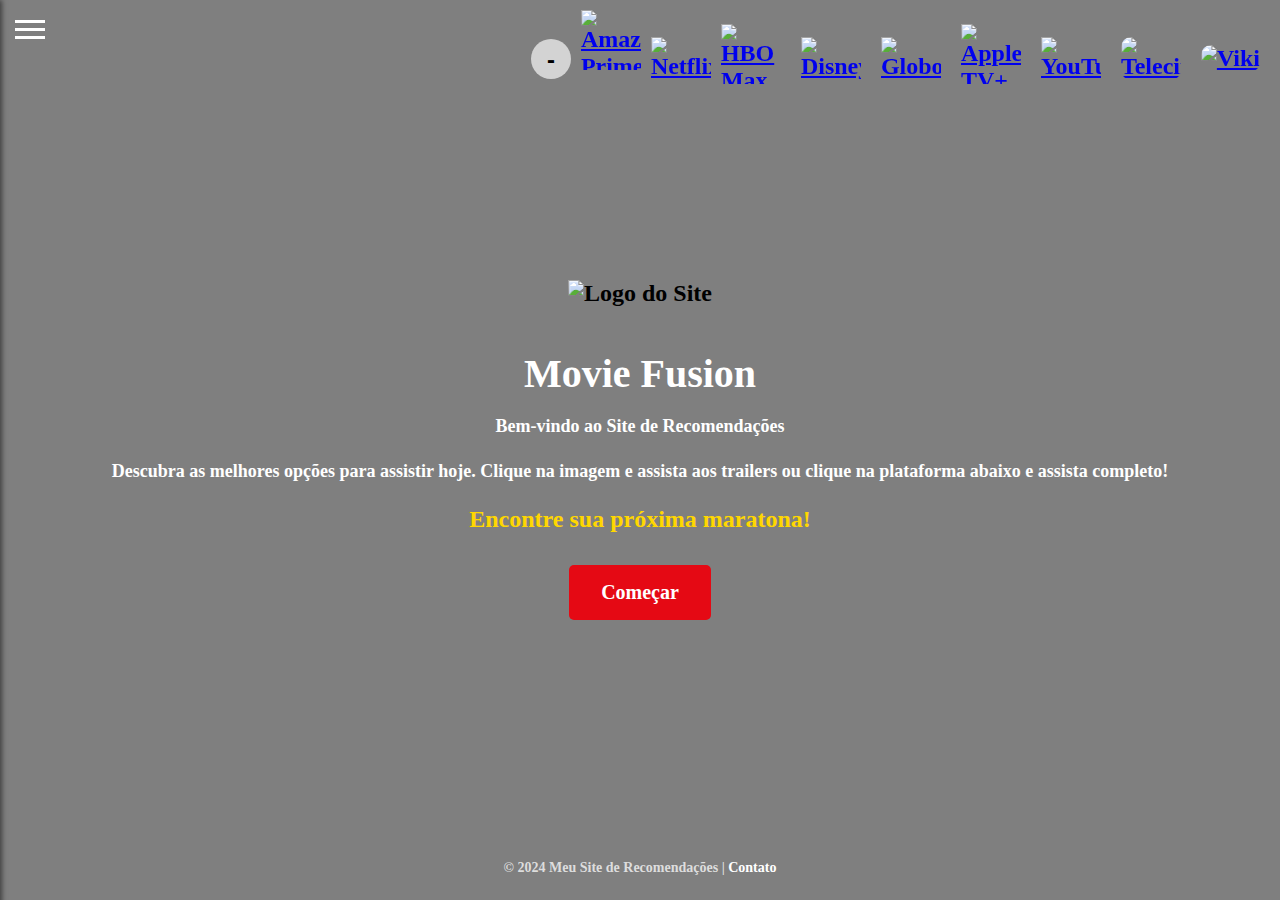
==== commit 1afde9a3: "reajustes" ====
--- a/index.html
+++ b/index.html
@@ -12,7 +12,9 @@
             display: flex;
             justify-content: center;
             align-items: center;
-            font-family: Arial, sans-serif;
+            font-family: 'Georgia', serif;
+            font-size: 24px; 
+            font-weight: bold; 
             position: relative;
             overflow: hidden; 
             opacity: 1; 
